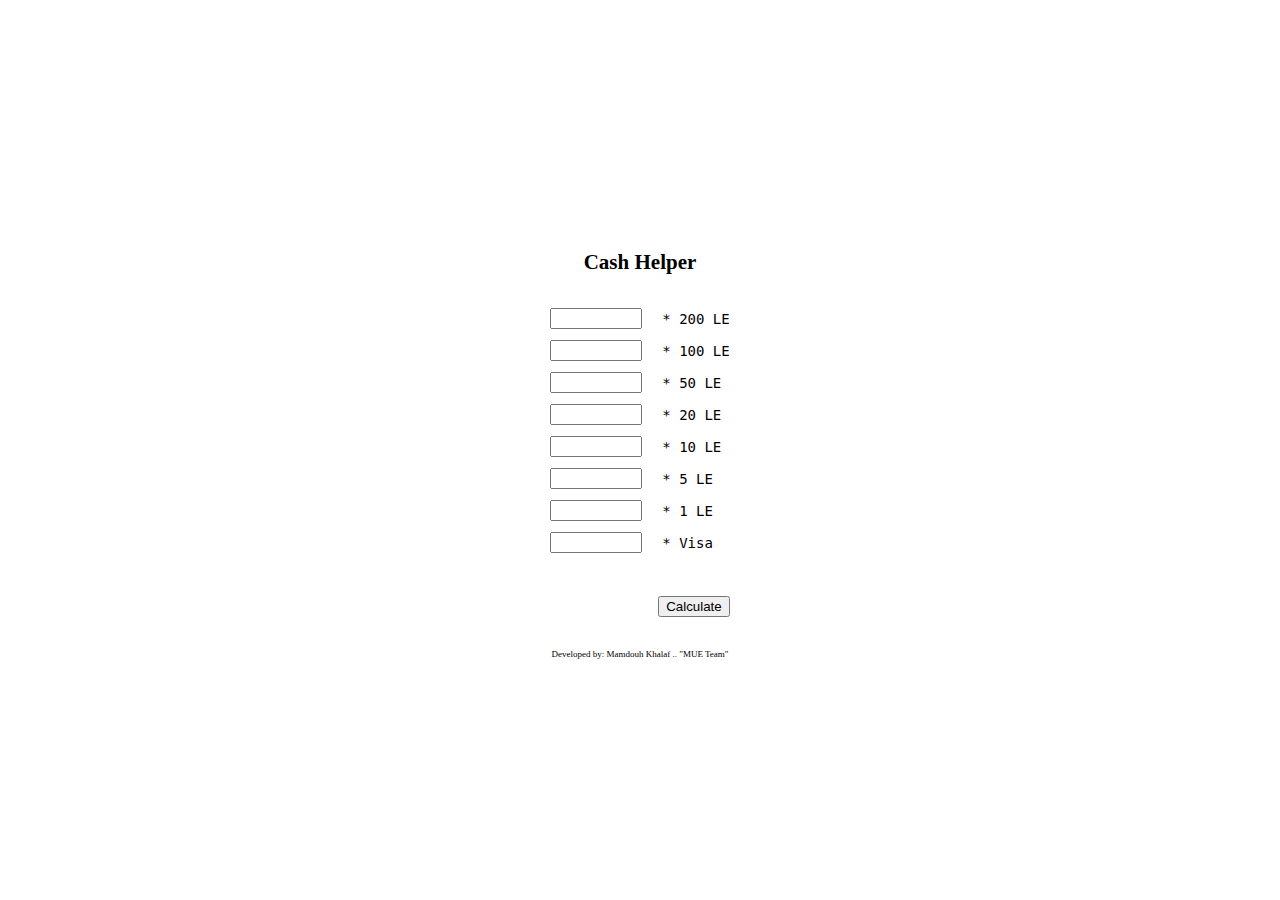
==== index.html @ 03549ac6 "o" ====
<!DOCTYPE html>
<html lang="en">
    <head>
        <meta name="viewport" content="width=device-width,initial-scale=1,maximum-scale=1,user-scalable=no" />
        <meta http-equiv="Content-Type" content="text/html;charset=UTF-8" />
        <meta name="mobile-web-app-capable" content="yes" />
        <meta name="apple-mobile-web-app-capable" content="yes" />
        <meta name="apple-mobile-web-app-status-bar-style" content="black-translucent" />
        <title>Cash Helper</title>
        <link rel="icon" href="icon.png" />
        <link rel="apple-touch-icon" href="icon.png" />
        <link rel="stylesheet" href="style.css" />
        <link rel="manifest" href="manifest.json" />
        <script src="service-worker.js" defer></script>
    </head>
    <body>
        <h2 id="header">Cash Helper</h2>
        <table class="mainDiv" id="mainDiv">
            <tr>
                <td><input type="number" id="200le" maxlength="10" oninput="Check(this)" /></td>
                <td><label>* 200 LE</label></td>
            </tr>
            <tr>
                <td><input type="number" id="100le" maxlength="10" oninput="Check(this)" /></td>
                <td><label>* 100 LE</label></td>
            </tr>
            <tr>
                <td><input type="number" id="50le" maxlength="10" oninput="Check(this)" /></td>
                <td><label>* 50 LE</label></td>
            </tr>
            <tr>
                <td><input type="number" id="20le" maxlength="10" oninput="Check(this)" /></td>
                <td><label>* 20 LE</label></td>
            </tr>
            <tr>
                <td><input type="number" id="10le" maxlength="10" oninput="Check(this)" /></td>
                <td><label>* 10 LE</label></td>
            </tr>
            <tr>
                <td><input type="number" id="5le" maxlength="10" oninput="Check(this)" /></td>
                <td><label>* 5 LE</label></td>
            </tr>
            <tr>
                <td><input type="number" id="coins" maxlength="10" oninput="Check(this)" /></td>
                <td><label>* 1 LE</label></td>
            </tr>
            <tr>
                <td><input type="number" id="visa" maxlength="10" oninput="Check(this)" /></td>
                <td><label>* Visa</label></td>
            </tr>
            <tr style="height: 24px;">
                <td></td>
                <td></td>
            </tr>
            <tr>
                <td colspan="2"><input style="float: right;" type="button" onclick="Cal()" value="Calculate" /></td>
            </tr>
        </table>
        <div style="display: none;" id="total">
            <h3 id="cash"></h3>
            <br />
            <br />
        </div>
        <textarea style="display: none;" id="cashdetails" readonly></textarea>
        <iframe style="display: none;" id="printFrame"></iframe>
        <div style="display: none; text-align: center;" id="buttons">
            <input type="button" onclick="Back()" value="Back" />
            <input type="button" onclick="Print()" value="Print" />
        </div>
        <br />
        <script>
            function Cal() {
                x200 = document.getElementById("200le").value || "0";
                x100 = document.getElementById("100le").value || "0";
                x50 = document.getElementById("50le").value || "0";
                x20 = document.getElementById("20le").value || "0";
                x10 = document.getElementById("10le").value || "0";
                x5 = document.getElementById("5le").value || "0";
                coins = document.getElementById("coins").value || "0";
                visa = document.getElementById("visa").value || "0";
                total = Number(x200 * 200 + x100 * 100 + x50 * 50 + x20 * 20 + x10 * 10 + x5 * 5 + coins * 1 + visa * 1).toLocaleString();
                document.getElementById("header").innerHTML = "Total";
                document.getElementById("mainDiv").style.display = "none";
                document.getElementById("total").style.display = "block";
                document.getElementById("cash").innerHTML = total + " LE";
                document.getElementById("buttons").style.display = "block";
                document.getElementById("footer").style.display = "none";
            }
            function Back() {
                document.getElementById("header").innerHTML = "Cash Helper";
                document.getElementById("mainDiv").style.display = "block";
                document.getElementById("total").style.display = "none";
                document.getElementById("buttons").style.display = "none";
                document.getElementById("footer").style.display = "block";
            }
            function Print() {
                var array = [x200, x100, x50, x20, x10, x5, coins, visa];
                let max = Math.max(...array).toString().length;
                var adjustedArray = correctLength(array, max);
                function correctLength(array, length) {
                    array.map(function (v, i) {
                        if (array[i].length < length) {
                            array[i] += Array(length + 1 - array[i].length).join(" ");
                        }
                    });
                    return array;
                }
                document.getElementById("cashdetails").value =
                    adjustedArray[0] +
                    " * 200 LE" +
                    "\n" +
                    adjustedArray[1] +
                    " * 100 LE" +
                    "\n" +
                    adjustedArray[2] +
                    " * 50 LE" +
                    "\n" +
                    adjustedArray[3] +
                    " * 20 LE" +
                    "\n" +
                    adjustedArray[4] +
                    " * 10 LE" +
                    "\n" +
                    adjustedArray[5] +
                    " * 5 LE" +
                    "\n" +
                    adjustedArray[6] +
                    " * 1 LE" +
                    "\n" +
                    adjustedArray[7] +
                    " * Visa" +
                    "\n" +
                    "\n" +
                    "\n" +
                    "Total: " +
                    total +
                    " LE";
                doc = document.getElementById("printFrame").contentWindow;
                doc.document.open();
                doc.document.write("<html lang=en><head><title>Cash Details</title><style>body {font-family: monospace; display: flex;} div {margin: 0px auto 0px auto;}</style></head><body><div><p>Cash Details:</p>");
                doc.document.write(document.getElementById("cashdetails").value.replace(/ /gi, "&nbsp;").replace(/\n/gi, "<br>"));
                doc.document.write("</div></body></html>");
                doc.document.close();
                document.getElementById("printFrame").contentWindow.print();
            }
            function Check(input) {
                if (input.value.length > input.maxLength) {
                    input.value = input.value.slice(0, input.maxLength);
                }
            }
            document.getElementById("mainDiv").addEventListener("keypress", function (event) {
                if (event.key === "Enter") {
                    event.preventDefault();
                    Cal();
                }
            });
        </script>
        <footer>
            <p id="footer" class="footer" style="display: block;">Developed by: Mamdouh Khalaf .. "MUE Team"</p>
        </footer>
    </body>
</html>
---- style.css ----
:root {
    --bg: #fff;
    --color: #000;
}
@media (prefers-color-scheme: dark) {
    :root {
        --bg: #000;
        --color: #fff;
    }
}
html {
    display: flex;
    min-height: 100%;
}
body {
    margin: auto;
    min-width: max-content;
    padding: 20px;
    font-family: verdana;
    font-size: 14px;
    color: var(--color);
    background-color: var(--bg);
}
h2 {
    text-align: center;
    padding: 0px 0px 10px 0px;
}
h3 {
    text-align: center;
}
.mainDiv {
    margin: auto;
}
td {
    height: 28px;
}
label {
    margin: 0px 0px 0px 16px;
    float: left;
    font-family: monospace;
    font-size: 14px;
}
input[type="number"] {
    -moz-appearance: textfield;
    appearance: textfield;
    margin: 0;
}
input[type="number"]::-webkit-inner-spin-button,
input[type="number"]::-webkit-outer-spin-button {
    -webkit-appearance: none;
    margin: 0;
}
input[type="number"] {
    width: 84px;
}
footer {
    text-align: center;
    font-size: 9px;
}
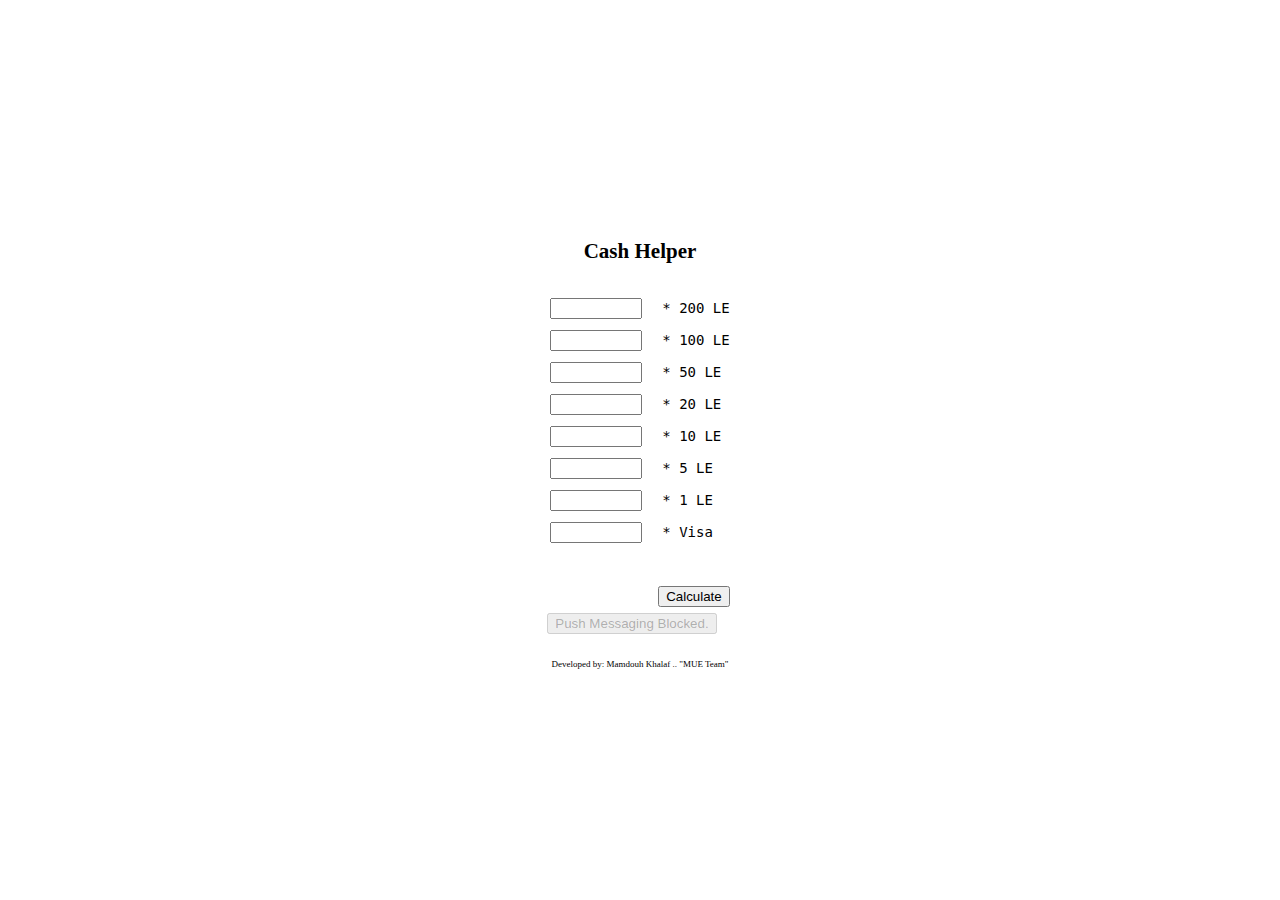
==== commit 9d9b8c1b: "Update index.html" ====
--- a/index.html
+++ b/index.html
@@ -11,7 +11,6 @@
         <link rel="apple-touch-icon" href="icon.png" />
         <link rel="stylesheet" href="style.css" />
         <link rel="manifest" href="manifest.json" />
-        <script src="service-worker.js" defer></script>
     </head>
     <body>
         <h2 id="header">Cash Helper</h2>
@@ -61,6 +60,10 @@
             <br />
             <br />
         </div>
+		<button disabled class="js-push-btn mdl-button mdl-js-button mdl-button--raised mdl-js-ripple-effect">
+			Enable Push Messaging
+		</button>
+		<section class="subscription-details js-subscription-details is-invisible">
         <textarea style="display: none;" id="cashdetails" readonly></textarea>
         <iframe style="display: none;" id="printFrame"></iframe>
         <div style="display: none; text-align: center;" id="buttons">
@@ -69,6 +72,158 @@
         </div>
         <br />
         <script>
+		
+		
+		
+		
+		
+const applicationServerPublicKey = 'BMAnN21MIL0KnnKPorWfJSbdkirl4kxkvL_a5xNasX_dOtblgvRfe-Y8Np56y7ELjDvc75_zZaBUbmvIp1630yA';
+
+const pushButton = document.querySelector('.js-push-btn');
+
+let isSubscribed = false;
+let swRegistration = null;
+
+function urlB64ToUint8Array(base64String) {
+  const padding = '='.repeat((4 - base64String.length % 4) % 4);
+  const base64 = (base64String + padding)
+    .replace(/\-/g, '+')
+    .replace(/_/g, '/');
+
+  const rawData = window.atob(base64);
+  const outputArray = new Uint8Array(rawData.length);
+
+  for (let i = 0; i < rawData.length; ++i) {
+    outputArray[i] = rawData.charCodeAt(i);
+  }
+  return outputArray;
+}
+
+function updateBtn() {
+  if (Notification.permission === 'denied') {
+    pushButton.textContent = 'Push Messaging Blocked.';
+    pushButton.disabled = true;
+    updateSubscriptionOnServer(null);
+    return;
+  }
+
+  if (isSubscribed) {
+    pushButton.textContent = 'Disable Push Messaging';
+  } else {
+    pushButton.textContent = 'Enable Push Messaging';
+  }
+
+  pushButton.disabled = false;
+}
+
+function updateSubscriptionOnServer(subscription) {
+  // TODO: Send subscription to application server
+
+  const subscriptionJson = document.querySelector('.js-subscription-json');
+  const subscriptionDetails =
+    document.querySelector('.js-subscription-details');
+
+  if (subscription) {
+    subscriptionJson.textContent = JSON.stringify(subscription);
+    subscriptionDetails.classList.remove('is-invisible');
+  } else {
+    subscriptionDetails.classList.add('is-invisible');
+  }
+}
+
+function subscribeUser() {
+  const applicationServerKey = urlB64ToUint8Array(applicationServerPublicKey);
+  swRegistration.pushManager.subscribe({
+    userVisibleOnly: true,
+    applicationServerKey: applicationServerKey
+  })
+  .then(function(subscription) {
+    console.log('User is subscribed.');
+
+    updateSubscriptionOnServer(subscription);
+
+    isSubscribed = true;
+
+    updateBtn();
+  })
+  .catch(function(err) {
+    console.log('Failed to subscribe the user: ', err);
+    updateBtn();
+  });
+}
+
+function unsubscribeUser() {
+  swRegistration.pushManager.getSubscription()
+  .then(function(subscription) {
+    if (subscription) {
+      return subscription.unsubscribe();
+    }
+  })
+  .catch(function(error) {
+    console.log('Error unsubscribing', error);
+  })
+  .then(function() {
+    updateSubscriptionOnServer(null);
+
+    console.log('User is unsubscribed.');
+    isSubscribed = false;
+
+    updateBtn();
+  });
+}
+
+function initializeUI() {
+  pushButton.addEventListener('click', function() {
+    pushButton.disabled = true;
+    if (isSubscribed) {
+      unsubscribeUser();
+    } else {
+      subscribeUser();
+    }
+  });
+
+  // Set the initial subscription value
+  swRegistration.pushManager.getSubscription()
+  .then(function(subscription) {
+    isSubscribed = !(subscription === null);
+
+    updateSubscriptionOnServer(subscription);
+
+    if (isSubscribed) {
+      console.log('User IS subscribed.');
+    } else {
+      console.log('User is NOT subscribed.');
+    }
+
+    updateBtn();
+  });
+}
+
+if ('serviceWorker' in navigator && 'PushManager' in window) {
+  console.log('Service Worker and Push is supported');
+
+  navigator.serviceWorker.register('service-worker.js')
+  .then(function(swReg) {
+    console.log('Service Worker is registered', swReg);
+
+    swRegistration = swReg;
+    initializeUI();
+  })
+  .catch(function(error) {
+    console.error('Service Worker Error', error);
+  });
+} else {
+  console.warn('Push messaging is not supported');
+  pushButton.textContent = 'Push Not Supported';
+}
+
+		
+		
+		
+		
+		
+		
+		
             function Cal() {
                 x200 = document.getElementById("200le").value || "0";
                 x100 = document.getElementById("100le").value || "0";
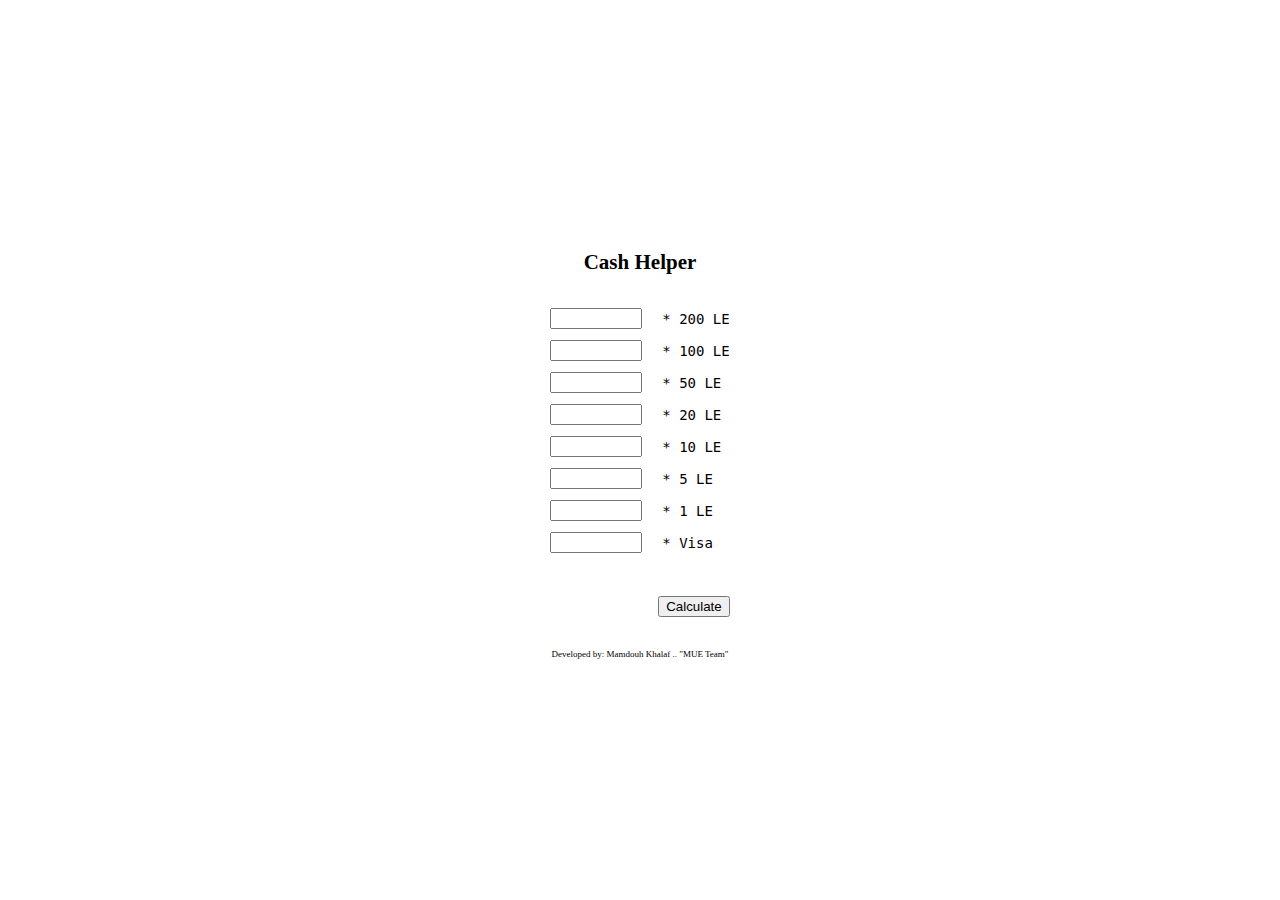
==== commit 745ad9f3: "u" ====
--- a/index.html
+++ b/index.html
@@ -11,9 +11,10 @@
         <link rel="apple-touch-icon" href="icon.png" />
         <link rel="stylesheet" href="style.css" />
         <link rel="manifest" href="manifest.json" />
+        <script src="main.js"></script>
     </head>
     <body>
-        <h2 id="header">Cash Helper</h2>
+        <h2 id="header" onclick="onPromptClick()">Cash Helper</h2>
         <table class="mainDiv" id="mainDiv">
             <tr>
                 <td><input type="number" id="200le" maxlength="10" oninput="Check(this)" /></td>
@@ -60,10 +61,6 @@
             <br />
             <br />
         </div>
-		<button disabled class="js-push-btn mdl-button mdl-js-button mdl-button--raised mdl-js-ripple-effect">
-			Enable Push Messaging
-		</button>
-		<section class="subscription-details js-subscription-details is-invisible">
         <textarea style="display: none;" id="cashdetails" readonly></textarea>
         <iframe style="display: none;" id="printFrame"></iframe>
         <div style="display: none; text-align: center;" id="buttons">
@@ -72,158 +69,6 @@
         </div>
         <br />
         <script>
-		
-		
-		
-		
-		
-const applicationServerPublicKey = 'BMAnN21MIL0KnnKPorWfJSbdkirl4kxkvL_a5xNasX_dOtblgvRfe-Y8Np56y7ELjDvc75_zZaBUbmvIp1630yA';
-
-const pushButton = document.querySelector('.js-push-btn');
-
-let isSubscribed = false;
-let swRegistration = null;
-
-function urlB64ToUint8Array(base64String) {
-  const padding = '='.repeat((4 - base64String.length % 4) % 4);
-  const base64 = (base64String + padding)
-    .replace(/\-/g, '+')
-    .replace(/_/g, '/');
-
-  const rawData = window.atob(base64);
-  const outputArray = new Uint8Array(rawData.length);
-
-  for (let i = 0; i < rawData.length; ++i) {
-    outputArray[i] = rawData.charCodeAt(i);
-  }
-  return outputArray;
-}
-
-function updateBtn() {
-  if (Notification.permission === 'denied') {
-    pushButton.textContent = 'Push Messaging Blocked.';
-    pushButton.disabled = true;
-    updateSubscriptionOnServer(null);
-    return;
-  }
-
-  if (isSubscribed) {
-    pushButton.textContent = 'Disable Push Messaging';
-  } else {
-    pushButton.textContent = 'Enable Push Messaging';
-  }
-
-  pushButton.disabled = false;
-}
-
-function updateSubscriptionOnServer(subscription) {
-  // TODO: Send subscription to application server
-
-  const subscriptionJson = document.querySelector('.js-subscription-json');
-  const subscriptionDetails =
-    document.querySelector('.js-subscription-details');
-
-  if (subscription) {
-    subscriptionJson.textContent = JSON.stringify(subscription);
-    subscriptionDetails.classList.remove('is-invisible');
-  } else {
-    subscriptionDetails.classList.add('is-invisible');
-  }
-}
-
-function subscribeUser() {
-  const applicationServerKey = urlB64ToUint8Array(applicationServerPublicKey);
-  swRegistration.pushManager.subscribe({
-    userVisibleOnly: true,
-    applicationServerKey: applicationServerKey
-  })
-  .then(function(subscription) {
-    console.log('User is subscribed.');
-
-    updateSubscriptionOnServer(subscription);
-
-    isSubscribed = true;
-
-    updateBtn();
-  })
-  .catch(function(err) {
-    console.log('Failed to subscribe the user: ', err);
-    updateBtn();
-  });
-}
-
-function unsubscribeUser() {
-  swRegistration.pushManager.getSubscription()
-  .then(function(subscription) {
-    if (subscription) {
-      return subscription.unsubscribe();
-    }
-  })
-  .catch(function(error) {
-    console.log('Error unsubscribing', error);
-  })
-  .then(function() {
-    updateSubscriptionOnServer(null);
-
-    console.log('User is unsubscribed.');
-    isSubscribed = false;
-
-    updateBtn();
-  });
-}
-
-function initializeUI() {
-  pushButton.addEventListener('click', function() {
-    pushButton.disabled = true;
-    if (isSubscribed) {
-      unsubscribeUser();
-    } else {
-      subscribeUser();
-    }
-  });
-
-  // Set the initial subscription value
-  swRegistration.pushManager.getSubscription()
-  .then(function(subscription) {
-    isSubscribed = !(subscription === null);
-
-    updateSubscriptionOnServer(subscription);
-
-    if (isSubscribed) {
-      console.log('User IS subscribed.');
-    } else {
-      console.log('User is NOT subscribed.');
-    }
-
-    updateBtn();
-  });
-}
-
-if ('serviceWorker' in navigator && 'PushManager' in window) {
-  console.log('Service Worker and Push is supported');
-
-  navigator.serviceWorker.register('service-worker.js')
-  .then(function(swReg) {
-    console.log('Service Worker is registered', swReg);
-
-    swRegistration = swReg;
-    initializeUI();
-  })
-  .catch(function(error) {
-    console.error('Service Worker Error', error);
-  });
-} else {
-  console.warn('Push messaging is not supported');
-  pushButton.textContent = 'Push Not Supported';
-}
-
-		
-		
-		
-		
-		
-		
-		
             function Cal() {
                 x200 = document.getElementById("200le").value || "0";
                 x100 = document.getElementById("100le").value || "0";
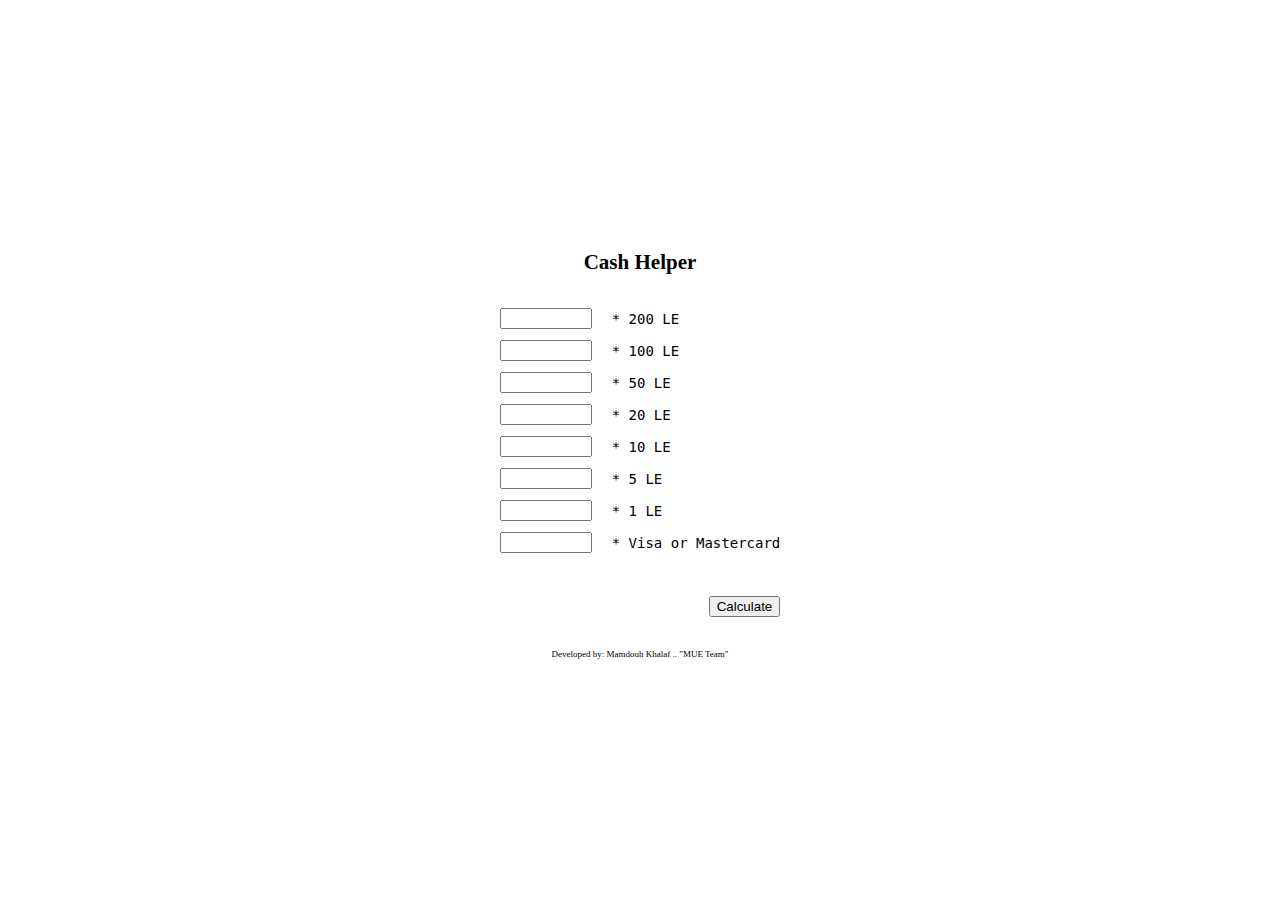
==== commit d9dbb801: "test" ====
--- a/index.html
+++ b/index.html
@@ -1,162 +1,121 @@
 <!DOCTYPE html>
 <html lang="en">
-    <head>
-        <meta name="viewport" content="width=device-width,initial-scale=1,maximum-scale=1,user-scalable=no" />
-        <meta http-equiv="Content-Type" content="text/html;charset=UTF-8" />
-        <meta name="mobile-web-app-capable" content="yes" />
-        <meta name="apple-mobile-web-app-capable" content="yes" />
-        <meta name="apple-mobile-web-app-status-bar-style" content="black-translucent" />
-        <title>Cash Helper</title>
-        <link rel="icon" href="icon.png" />
-        <link rel="apple-touch-icon" href="icon.png" />
-        <link rel="stylesheet" href="style.css" />
-        <link rel="manifest" href="manifest.json" />
-        <script src="main.js"></script>
-    </head>
-    <body>
-        <h2 id="header" onclick="onPromptClick()">Cash Helper</h2>
-        <table class="mainDiv" id="mainDiv">
-            <tr>
-                <td><input type="number" id="200le" maxlength="10" oninput="Check(this)" /></td>
-                <td><label>* 200 LE</label></td>
-            </tr>
-            <tr>
-                <td><input type="number" id="100le" maxlength="10" oninput="Check(this)" /></td>
-                <td><label>* 100 LE</label></td>
-            </tr>
-            <tr>
-                <td><input type="number" id="50le" maxlength="10" oninput="Check(this)" /></td>
-                <td><label>* 50 LE</label></td>
-            </tr>
-            <tr>
-                <td><input type="number" id="20le" maxlength="10" oninput="Check(this)" /></td>
-                <td><label>* 20 LE</label></td>
-            </tr>
-            <tr>
-                <td><input type="number" id="10le" maxlength="10" oninput="Check(this)" /></td>
-                <td><label>* 10 LE</label></td>
-            </tr>
-            <tr>
-                <td><input type="number" id="5le" maxlength="10" oninput="Check(this)" /></td>
-                <td><label>* 5 LE</label></td>
-            </tr>
-            <tr>
-                <td><input type="number" id="coins" maxlength="10" oninput="Check(this)" /></td>
-                <td><label>* 1 LE</label></td>
-            </tr>
-            <tr>
-                <td><input type="number" id="visa" maxlength="10" oninput="Check(this)" /></td>
-                <td><label>* Visa</label></td>
-            </tr>
-            <tr style="height: 24px;">
-                <td></td>
-                <td></td>
-            </tr>
-            <tr>
-                <td colspan="2"><input style="float: right;" type="button" onclick="Cal()" value="Calculate" /></td>
-            </tr>
-        </table>
-        <div style="display: none;" id="total">
-            <h3 id="cash"></h3>
-            <br />
-            <br />
-        </div>
-        <textarea style="display: none;" id="cashdetails" readonly></textarea>
-        <iframe style="display: none;" id="printFrame"></iframe>
-        <div style="display: none; text-align: center;" id="buttons">
-            <input type="button" onclick="Back()" value="Back" />
-            <input type="button" onclick="Print()" value="Print" />
-        </div>
-        <br />
-        <script>
-            function Cal() {
-                x200 = document.getElementById("200le").value || "0";
-                x100 = document.getElementById("100le").value || "0";
-                x50 = document.getElementById("50le").value || "0";
-                x20 = document.getElementById("20le").value || "0";
-                x10 = document.getElementById("10le").value || "0";
-                x5 = document.getElementById("5le").value || "0";
-                coins = document.getElementById("coins").value || "0";
-                visa = document.getElementById("visa").value || "0";
-                total = Number(x200 * 200 + x100 * 100 + x50 * 50 + x20 * 20 + x10 * 10 + x5 * 5 + coins * 1 + visa * 1).toLocaleString();
-                document.getElementById("header").innerHTML = "Total";
-                document.getElementById("mainDiv").style.display = "none";
-                document.getElementById("total").style.display = "block";
-                document.getElementById("cash").innerHTML = total + " LE";
-                document.getElementById("buttons").style.display = "block";
-                document.getElementById("footer").style.display = "none";
-            }
-            function Back() {
-                document.getElementById("header").innerHTML = "Cash Helper";
-                document.getElementById("mainDiv").style.display = "block";
-                document.getElementById("total").style.display = "none";
-                document.getElementById("buttons").style.display = "none";
-                document.getElementById("footer").style.display = "block";
-            }
-            function Print() {
-                var array = [x200, x100, x50, x20, x10, x5, coins, visa];
-                let max = Math.max(...array).toString().length;
-                var adjustedArray = correctLength(array, max);
-                function correctLength(array, length) {
-                    array.map(function (v, i) {
-                        if (array[i].length < length) {
-                            array[i] += Array(length + 1 - array[i].length).join(" ");
-                        }
-                    });
-                    return array;
-                }
-                document.getElementById("cashdetails").value =
-                    adjustedArray[0] +
-                    " * 200 LE" +
-                    "\n" +
-                    adjustedArray[1] +
-                    " * 100 LE" +
-                    "\n" +
-                    adjustedArray[2] +
-                    " * 50 LE" +
-                    "\n" +
-                    adjustedArray[3] +
-                    " * 20 LE" +
-                    "\n" +
-                    adjustedArray[4] +
-                    " * 10 LE" +
-                    "\n" +
-                    adjustedArray[5] +
-                    " * 5 LE" +
-                    "\n" +
-                    adjustedArray[6] +
-                    " * 1 LE" +
-                    "\n" +
-                    adjustedArray[7] +
-                    " * Visa" +
-                    "\n" +
-                    "\n" +
-                    "\n" +
-                    "Total: " +
-                    total +
-                    " LE";
-                doc = document.getElementById("printFrame").contentWindow;
-                doc.document.open();
-                doc.document.write("<html lang=en><head><title>Cash Details</title><style>body {font-family: monospace; display: flex;} div {margin: 0px auto 0px auto;}</style></head><body><div><p>Cash Details:</p>");
-                doc.document.write(document.getElementById("cashdetails").value.replace(/ /gi, "&nbsp;").replace(/\n/gi, "<br>"));
-                doc.document.write("</div></body></html>");
-                doc.document.close();
-                document.getElementById("printFrame").contentWindow.print();
-            }
-            function Check(input) {
-                if (input.value.length > input.maxLength) {
-                    input.value = input.value.slice(0, input.maxLength);
-                }
-            }
-            document.getElementById("mainDiv").addEventListener("keypress", function (event) {
-                if (event.key === "Enter") {
-                    event.preventDefault();
-                    Cal();
-                }
-            });
-        </script>
-        <footer>
-            <p id="footer" class="footer" style="display: block;">Developed by: Mamdouh Khalaf .. "MUE Team"</p>
-        </footer>
-    </body>
+  <head>
+    <meta
+      name="viewport"
+      content="width=device-width,initial-scale=1,maximum-scale=1,user-scalable=no"
+    />
+    <meta http-equiv="Content-Type" content="text/html;charset=UTF-8" />
+    <meta name="mobile-web-app-capable" content="yes" />
+    <meta name="apple-mobile-web-app-capable" content="yes" />
+    <meta
+      name="apple-mobile-web-app-status-bar-style"
+      content="black-translucent"
+    />
+    <title>Cash Helper</title>
+    <link rel="icon" href="icon512.png" />
+    <link rel="apple-touch-icon" href="icon512.png" />
+    <link rel="stylesheet" href="style.css" />
+    <link rel="manifest" href="manifest.json" />
+  </head>
+  <body>
+    <h2 id="header" onclick="onPromptClick()">Cash Helper</h2>
+    <table class="mainDiv" id="mainDiv">
+      <tr>
+        <td>
+          <input
+            type="number"
+            id="200le"
+            maxlength="10"
+            oninput="Check(this)"
+          />
+        </td>
+        <td><label>* 200 LE</label></td>
+      </tr>
+      <tr>
+        <td>
+          <input
+            type="number"
+            id="100le"
+            maxlength="10"
+            oninput="Check(this)"
+          />
+        </td>
+        <td><label>* 100 LE</label></td>
+      </tr>
+      <tr>
+        <td>
+          <input type="number" id="50le" maxlength="10" oninput="Check(this)" />
+        </td>
+        <td><label>* 50 LE</label></td>
+      </tr>
+      <tr>
+        <td>
+          <input type="number" id="20le" maxlength="10" oninput="Check(this)" />
+        </td>
+        <td><label>* 20 LE</label></td>
+      </tr>
+      <tr>
+        <td>
+          <input type="number" id="10le" maxlength="10" oninput="Check(this)" />
+        </td>
+        <td><label>* 10 LE</label></td>
+      </tr>
+      <tr>
+        <td>
+          <input type="number" id="5le" maxlength="10" oninput="Check(this)" />
+        </td>
+        <td><label>* 5 LE</label></td>
+      </tr>
+      <tr>
+        <td>
+          <input
+            type="number"
+            id="coins"
+            maxlength="10"
+            oninput="Check(this)"
+          />
+        </td>
+        <td><label>* 1 LE</label></td>
+      </tr>
+      <tr>
+        <td>
+          <input type="number" id="visa" maxlength="10" oninput="Check(this)" />
+        </td>
+        <td><label>* Visa or Mastercard</label></td>
+      </tr>
+      <tr style="height: 24px">
+        <td></td>
+        <td></td>
+      </tr>
+      <tr>
+        <td colspan="2">
+          <input
+            style="float: right"
+            type="button"
+            onclick="Cal()"
+            value="Calculate"
+          />
+        </td>
+      </tr>
+    </table>
+    <div style="display: none" id="total">
+      <h3 id="cash"></h3>
+      <br />
+      <br />
+    </div>
+    <textarea style="display: none" id="cashdetails" readonly></textarea>
+    <iframe style="display: none" id="printFrame"></iframe>
+    <div style="display: none; text-align: center" id="buttons">
+      <input type="button" onclick="Back()" value="Back" />
+      <input type="button" onclick="Print()" value="Print" />
+    </div>
+    <br />
+    <footer>
+      <p id="footer" class="footer" style="display: block">
+        Developed by: Mamdouh Khalaf .. "MUE Team"
+      </p>
+    </footer>
+    <script src="main.js"></script>
+  </body>
 </html>
--- a/style.css
+++ b/style.css
@@ -1,59 +1,59 @@
 :root {
-    --bg: #fff;
-    --color: #000;
+  --bg: #fff;
+  --color: #000;
 }
 @media (prefers-color-scheme: dark) {
-    :root {
-        --bg: #000;
-        --color: #fff;
-    }
+  :root {
+    --bg: #000;
+    --color: #fff;
+  }
 }
 html {
-    display: flex;
-    min-height: 100%;
+  display: flex;
+  min-height: 100%;
 }
 body {
-    margin: auto;
-    min-width: max-content;
-    padding: 20px;
-    font-family: verdana;
-    font-size: 14px;
-    color: var(--color);
-    background-color: var(--bg);
+  margin: auto;
+  min-width: max-content;
+  padding: 20px;
+  font-family: verdana;
+  font-size: 14px;
+  color: var(--color);
+  background-color: var(--bg);
 }
 h2 {
-    text-align: center;
-    padding: 0px 0px 10px 0px;
+  text-align: center;
+  padding: 0px 0px 10px 0px;
 }
 h3 {
-    text-align: center;
+  text-align: center;
 }
 .mainDiv {
-    margin: auto;
+  margin: auto;
 }
 td {
-    height: 28px;
+  height: 28px;
 }
 label {
-    margin: 0px 0px 0px 16px;
-    float: left;
-    font-family: monospace;
-    font-size: 14px;
+  margin: 0px 0px 0px 16px;
+  float: left;
+  font-family: monospace;
+  font-size: 14px;
 }
 input[type="number"] {
-    -moz-appearance: textfield;
-    appearance: textfield;
-    margin: 0;
+  -moz-appearance: textfield;
+  appearance: textfield;
+  margin: 0;
 }
 input[type="number"]::-webkit-inner-spin-button,
 input[type="number"]::-webkit-outer-spin-button {
-    -webkit-appearance: none;
-    margin: 0;
+  -webkit-appearance: none;
+  margin: 0;
 }
 input[type="number"] {
-    width: 84px;
+  width: 84px;
 }
 footer {
-    text-align: center;
-    font-size: 9px;
+  text-align: center;
+  font-size: 9px;
 }
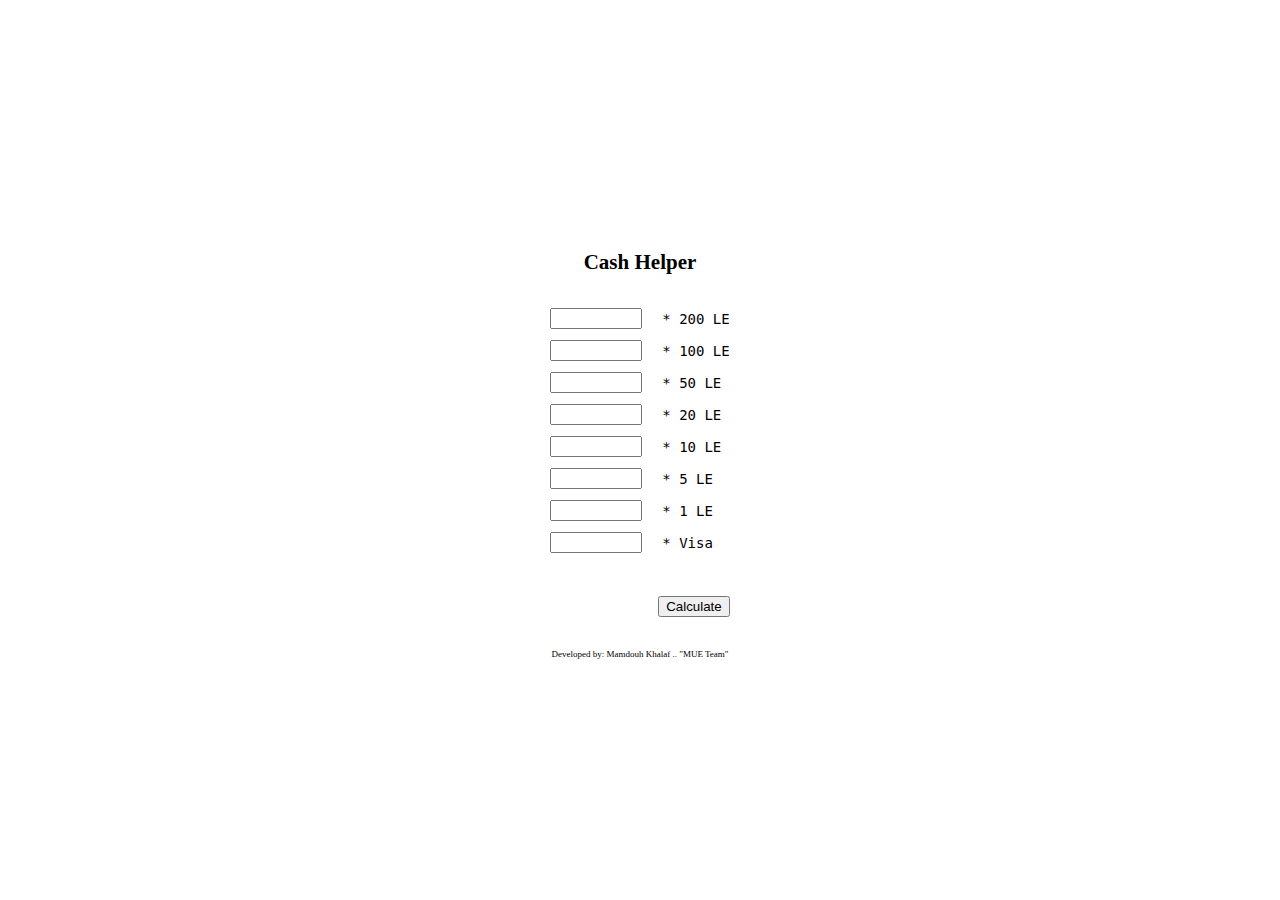
==== commit 257da082: "stable" ====
--- a/index.html
+++ b/index.html
@@ -82,7 +82,7 @@
         <td>
           <input type="number" id="visa" maxlength="10" oninput="Check(this)" />
         </td>
-        <td><label>* Visa or Mastercard</label></td>
+        <td><label>* Visa</label></td>
       </tr>
       <tr style="height: 24px">
         <td></td>
